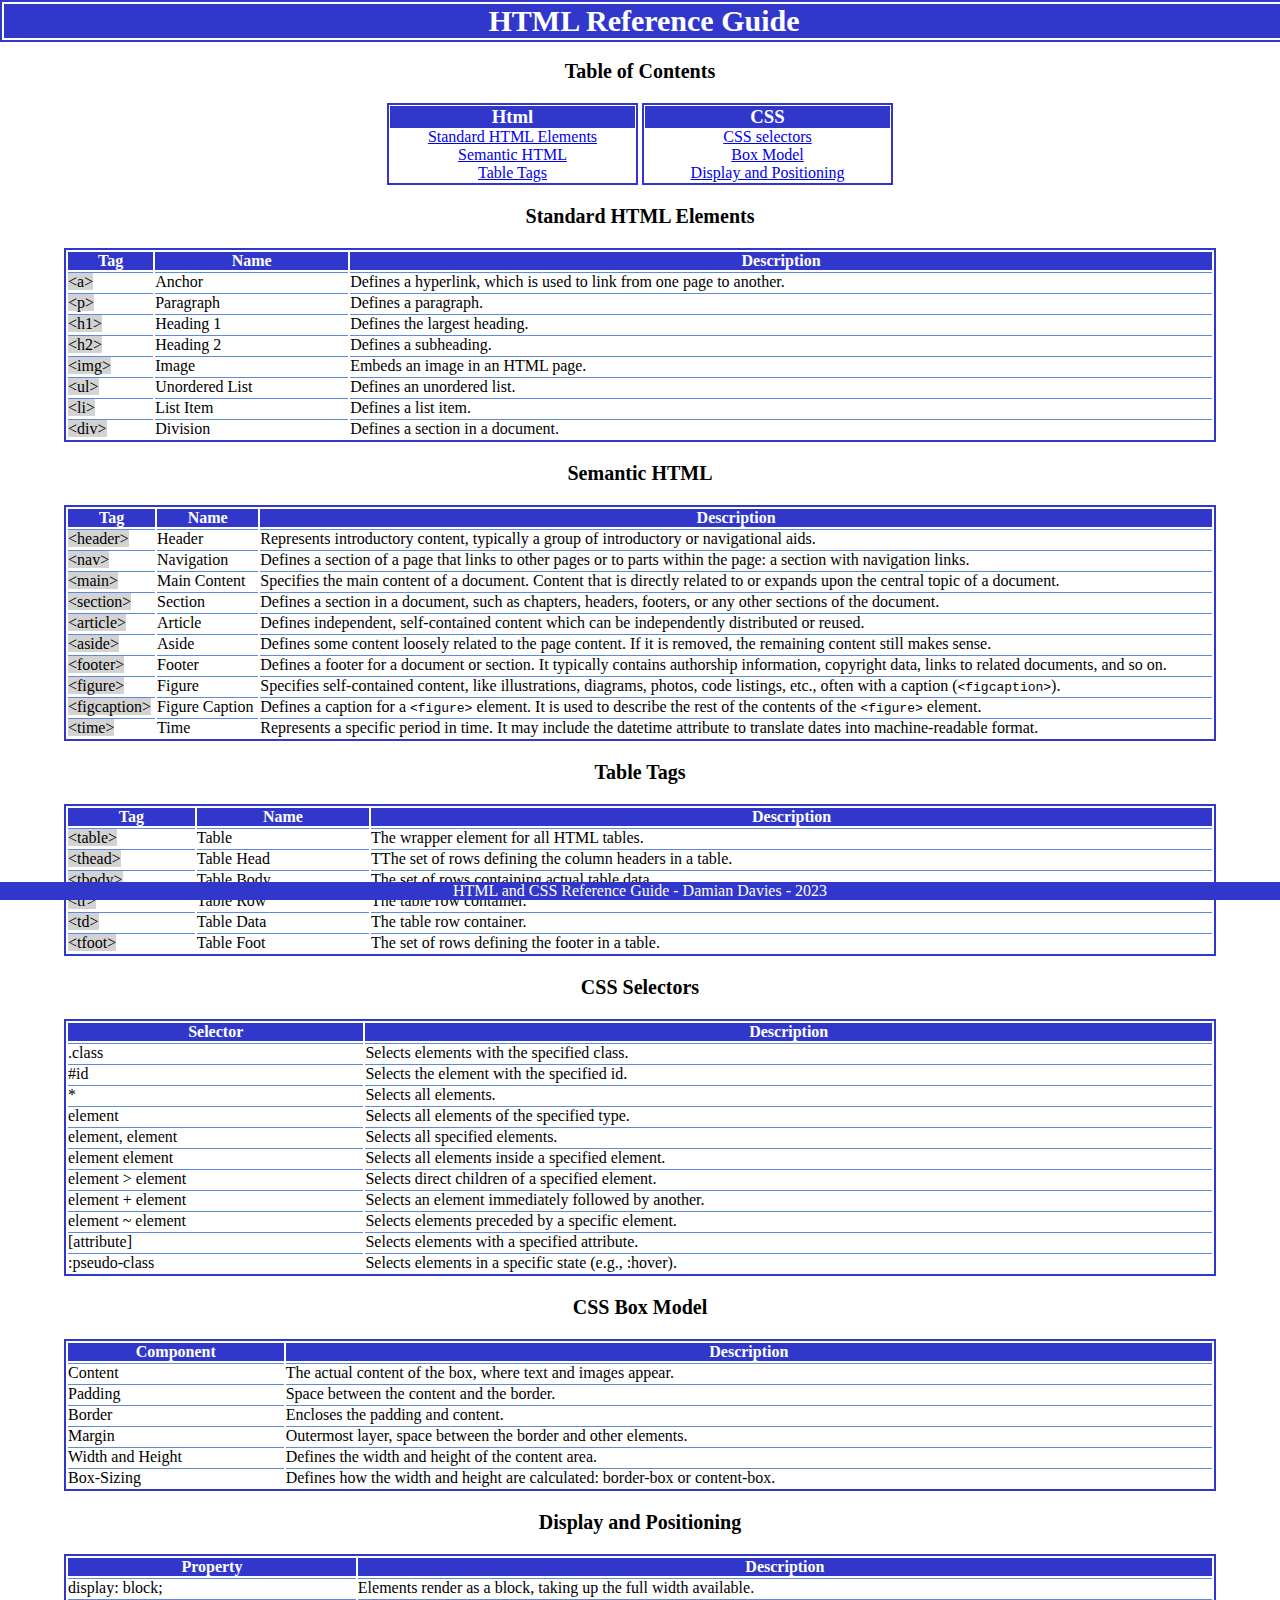
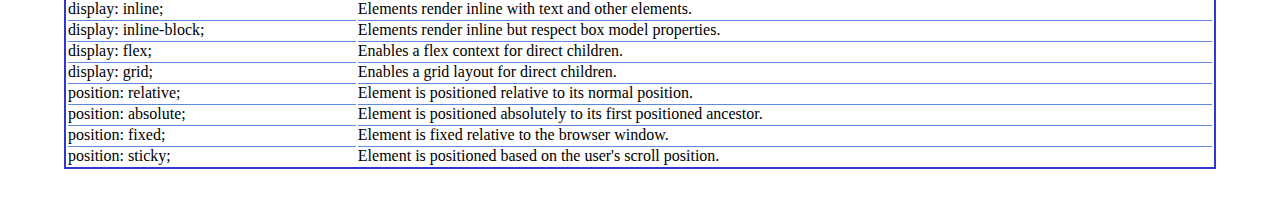
==== Reference/index.html @ f25d5564 "moved files into directory Reference" ====
<!DOCTYPE html>
<html>

<head>
    <link rel="stylesheet" href="styles.css">
</head>

<body>

    <!--Main Heading-->
    <header>
        <h1>HTML Reference Guide</h1>
    </header>

    <!--Table of Contents-->
    <div class="toc">
        <h2>Table of Contents</h2>
        <section class="html-topics">
            <h3>Html</h3>
            <ul>
                <li><a href="#standard">Standard HTML Elements</a></li>
                <li><a href="#semantic">Semantic HTML</a></li>
                <li><a href="#table">Table Tags</a></li>
            </ul>
        </section>
        <section class="css-topics">
            <h3>CSS</h3>
            <ul>
                <li><a href="#css-selectors">CSS selectors</a></li>
                <li><a href="#css-box-model">Box Model</a></li>
                <li><a href="#css-display-positioning">Display and Positioning</a></li>
            </ul>
        </section>
    </div>

    <!--Standard HTML Elements-->

    <section id="standard">
        <h2>Standard HTML Elements</h2>
        <table>
            <thead>
                <tr>
                    <th>Tag</th>
                    <th>Name</th>
                    <th>Description</th>
                </tr>
            </thead>
            <tbody>
                <tr>
                    <td><span class="code">&lt;a&gt;</span></td>
                    <td>Anchor</td>
                    <td>Defines a hyperlink, which is used to link from one page to another.</td>
                </tr>
                <tr>
                    <td><span class="code">&lt;p&gt;</span></td>
                    <td>Paragraph</td>
                    <td>Defines a paragraph.</td>
                </tr>
                <tr>
                    <td><span class="code">&lt;h1&gt;</span></td>
                    <td>Heading 1</td>
                    <td>Defines the largest heading.</td>
                </tr>
                <tr>
                    <td><span class="code">&lt;h2&gt;</span></td>
                    <td>Heading 2</td>
                    <td>Defines a subheading.</td>
                </tr>
                <tr>
                    <td><span class="code">&lt;img&gt;</span></td>
                    <td>Image</td>
                    <td>Embeds an image in an HTML page.</td>
                </tr>
                <tr>
                    <td><span class="code">&lt;ul&gt;</span></td>
                    <td>Unordered List</td>
                    <td>Defines an unordered list.</td>
                </tr>
                <tr>
                    <td><span class="code">&lt;li&gt;</span></td>
                    <td>List Item</td>
                    <td>Defines a list item.</td>
                </tr>
                <tr>
                    <td><span class="code">&lt;div&gt;</span></td>
                    <td>Division</td>
                    <td>Defines a section in a document.</td>
                </tr>
            </tbody>
        </table>
    </section>   
    
    <!--Semantic HTML-->

    <section id="semantic">
        <h2>Semantic HTML</h2>
        <tbody>
            <table>
                <thead>
                    <tr>
                        <th>Tag</th>
                        <th>Name</th>
                        <th>Description</th>
                    </tr>
                </thead>
                <tbody>
                    <tr>
                        <td><span class="code">&lt;header&gt;</span></td>
                        <td>Header</td>
                        <td>Represents introductory content, typically a group of introductory or navigational aids.
                        </td>
                    </tr>
                    <tr>
                        <td><span class="code">&lt;nav&gt;</span></td>
                        <td>Navigation</td>
                        <td>Defines a section of a page that links to other pages or to parts within the page: a section
                            with navigation links.</td>
                    </tr>
                    <tr>
                        <td><span class="code">&lt;main&gt;</span></td>
                        <td>Main Content</td>
                        <td>Specifies the main content of a document. Content that is directly related to or expands
                            upon the central topic of a document.</td>
                    </tr>
                    <tr>
                        <td><span class="code">&lt;section&gt;</span></td>
                        <td>Section</td>
                        <td>Defines a section in a document, such as chapters, headers, footers, or any other sections
                            of the document.</td>
                    </tr>
                    <tr>
                        <td><span class="code">&lt;article&gt;</span></td>
                        <td>Article</td>
                        <td>Defines independent, self-contained content which can be independently distributed or
                            reused.</td>
                    </tr>
                    <tr>
                        <td><span class="code">&lt;aside&gt;</span></td>
                        <td>Aside</td>
                        <td>Defines some content loosely related to the page content. If it is removed, the remaining
                            content still makes sense.</td>
                    </tr>
                    <tr>
                        <td><span class="code">&lt;footer&gt;</span></td>
                        <td>Footer</td>
                        <td>Defines a footer for a document or section. It typically contains authorship information,
                            copyright data, links to related documents, and so on.</td>
                    </tr>
                    <tr>
                        <td><span class="code">&lt;figure&gt;</span></td>
                        <td>Figure</td>
                        <td>Specifies self-contained content, like illustrations, diagrams, photos, code listings, etc.,
                            often with a caption (<code>&lt;figcaption&gt;</code>).</td>
                    </tr>
                    <tr>
                        <td><span class="code">&lt;figcaption&gt;</span></td>
                        <td>Figure Caption</td>
                        <td>Defines a caption for a <code>&lt;figure&gt;</code> element. It is used to describe the rest
                            of the contents of the <code>&lt;figure&gt;</code> element.</td>
                    </tr>
                    <tr>
                        <td><span class="code">&lt;time&gt;</span></td>
                        <td>Time</td>
                        <td>Represents a specific period in time. It may include the datetime attribute to translate
                            dates into machine-readable format.</td>
                    </tr>
                </tbody>
            </table>
    </section>

    <!-- Table Tags-->

    <section id="table">
        <h2>Table Tags</h2>
        <table>
            <thead>
                <tr>
                    <th>Tag</th>
                    <th>Name</th>
                    <th>Description</th>
                </tr>
            </thead>
            <tbody>
                <tr>
                    <td>
                        <span class="code">&lt;table&gt;</span>
                    </td>
                    <td>Table</td>
                    <td>The wrapper element for all HTML tables.</td>
                </tr>
                <tr>
                    <td>
                        <span class="code">&lt;thead&gt;</span>
                    </td>
                    <td>Table Head</td>
                    <td>TThe set of rows defining the column headers in a table.</td>
                </tr>
                <tr>
                    <td><span class="code">&lt;tbody&gt;</span></td>
                    <td>Table Body</td>
                    <td>The set of rows containing actual table data.</td>
                </tr>
                <tr>
                    <td><span class="code">&lt;tr&gt;</span></td>
                    <td>Table Row</td>
                    <td>The table row container.</td>
                </tr>
                <tr>
                    <td><span class="code">&lt;td&gt;</span></td>
                    <td>Table Data</td>
                    <td>The table row container.</td>
                </tr>
                <tr>
                    <td><span class="code">&lt;tfoot&gt;</span></td>
                    <td>Table Foot</td>
                    <td>The set of rows defining the footer in a table.</td>
                </tr>
            </tbody>
        </table>
    </section>

    <!-- CSS Selectors Table-->

    <section id="css-selectors">
        <h2>CSS Selectors</h2>
        <table>
            <thead>
                <tr>
                    <th>Selector</th>
                    <th>Description</th>
                </tr>
            </thead>
            <tbody>
                <tr>
                    <td>.class</td>
                    <td>Selects elements with the specified class.</td>
                </tr>
                <tr>
                    <td>#id</td>
                    <td>Selects the element with the specified id.</td>
                </tr>
                <tr>
                    <td>*</td>
                    <td>Selects all elements.</td>
                </tr>
                <tr>
                    <td>element</td>
                    <td>Selects all elements of the specified type.</td>
                </tr>
                <tr>
                    <td>element, element</td>
                    <td>Selects all specified elements.</td>
                </tr>
                <tr>
                    <td>element element</td>
                    <td>Selects all elements inside a specified element.</td>
                </tr>
                <tr>
                    <td>element > element</td>
                    <td>Selects direct children of a specified element.</td>
                </tr>
                <tr>
                    <td>element + element</td>
                    <td>Selects an element immediately followed by another.</td>
                </tr>
                <tr>
                    <td>element ~ element</td>
                    <td>Selects elements preceded by a specific element.</td>
                </tr>
                <tr>
                    <td>[attribute]</td>
                    <td>Selects elements with a specified attribute.</td>
                </tr>
                <tr>
                    <td>:pseudo-class</td>
                    <td>Selects elements in a specific state (e.g., :hover).</td>
                </tr>
            </tbody>
        </table>
    </section>
    

    <!-- Box Model Table-->

    <section id="css-box-model">
        <h2>CSS Box Model</h2>
        <table>
            <thead>
                <tr>
                    <th>Component</th>
                    <th>Description</th>
                </tr>
            </thead>
            <tbody>
                <tr>
                    <td>Content</td>
                    <td>The actual content of the box, where text and images appear.</td>
                </tr>
                <tr>
                    <td>Padding</td>
                    <td>Space between the content and the border.</td>
                </tr>
                <tr>
                    <td>Border</td>
                    <td>Encloses the padding and content.</td>
                </tr>
                <tr>
                    <td>Margin</td>
                    <td>Outermost layer, space between the border and other elements.</td>
                </tr>
                <tr>
                    <td>Width and Height</td>
                    <td>Defines the width and height of the content area.</td>
                </tr>
                <tr>
                    <td>Box-Sizing</td>
                    <td>Defines how the width and height are calculated: border-box or content-box.</td>
                </tr>
            </tbody>
        </table>
    </section>
    

    <!-- Display and Positioning-->

    <section id="css-display-positioning">
        <h2>Display and Positioning</h2>
        <table>
            <thead>
                <tr>
                    <th>Property</th>
                    <th>Description</th>
                </tr>
            </thead>
            <tbody>
                <tr>
                    <td>display: block;</td>
                    <td>Elements render as a block, taking up the full width available.</td>
                </tr>
                <tr>
                    <td>display: inline;</td>
                    <td>Elements render inline with text and other elements.</td>
                </tr>
                <tr>
                    <td>display: inline-block;</td>
                    <td>Elements render inline but respect box model properties.</td>
                </tr>
                <tr>
                    <td>display: flex;</td>
                    <td>Enables a flex context for direct children.</td>
                </tr>
                <tr>
                    <td>display: grid;</td>
                    <td>Enables a grid layout for direct children.</td>
                </tr>
                <tr>
                    <td>position: relative;</td>
                    <td>Element is positioned relative to its normal position.</td>
                </tr>
                <tr>
                    <td>position: absolute;</td>
                    <td>Element is positioned absolutely to its first positioned ancestor.</td>
                </tr>
                <tr>
                    <td>position: fixed;</td>
                    <td>Element is fixed relative to the browser window.</td>
                </tr>
                <tr>
                    <td>position: sticky;</td>
                    <td>Element is positioned based on the user's scroll position.</td>
                </tr>
            </tbody>
        </table>
    </section>
    <section>


    </section>
    <!--footer-->

    <footer>
        <p>HTML and CSS Reference Guide - Damian Davies - 2023</p>
    </footer>
    
</body>

</html>
---- Reference/styles.css ----
* {
    margin: 0px;
    padding: 0px;
}

header {
    position: fixed;
    top: 0;
    border: 2px solid rgb(50, 55, 204);
    width: 100%;
    margin: 0 auto;
    padding: 2px;
}

ul {    
    list-style-type: none;
}

.css-topics, .html-topics {
    text-align: center;
    display: inline-block;
    width: 245px;
    border: 2px solid rgb(50, 55, 204);
    padding: 1px;
}

.toc {
    text-align: center;
    margin-top: 60px;
}

#css-display-positioning {
    padding-bottom: 40px;
}

h1 {
    background-color: rgb(50, 55, 204);
    color: white;
    font-size: 30px;
    margin: 0 auto;
    text-align: center;
}

h2 {
    margin: 20px;
    text-align: center;
    font-size: 20px;
}

h3 {
    background-color: rgb(50, 55, 204);
    color: white;
}

footer {
    background-color: rgb(50, 55, 204);
    color: white;
    width: 100%;
    position: fixed;
    text-align: center;
    bottom: 0;
}


table {
    border: 2px solid rgb(50, 55, 204);
    width: 90%;
    margin: 0 auto;

}

thead {
    background-color: rgb(50, 55, 204);
    color: white;
}

td {
    border-top: 1px solid rgb(93, 138, 222);
}

.code {
    background-color: lightgrey;
    color: black;
}
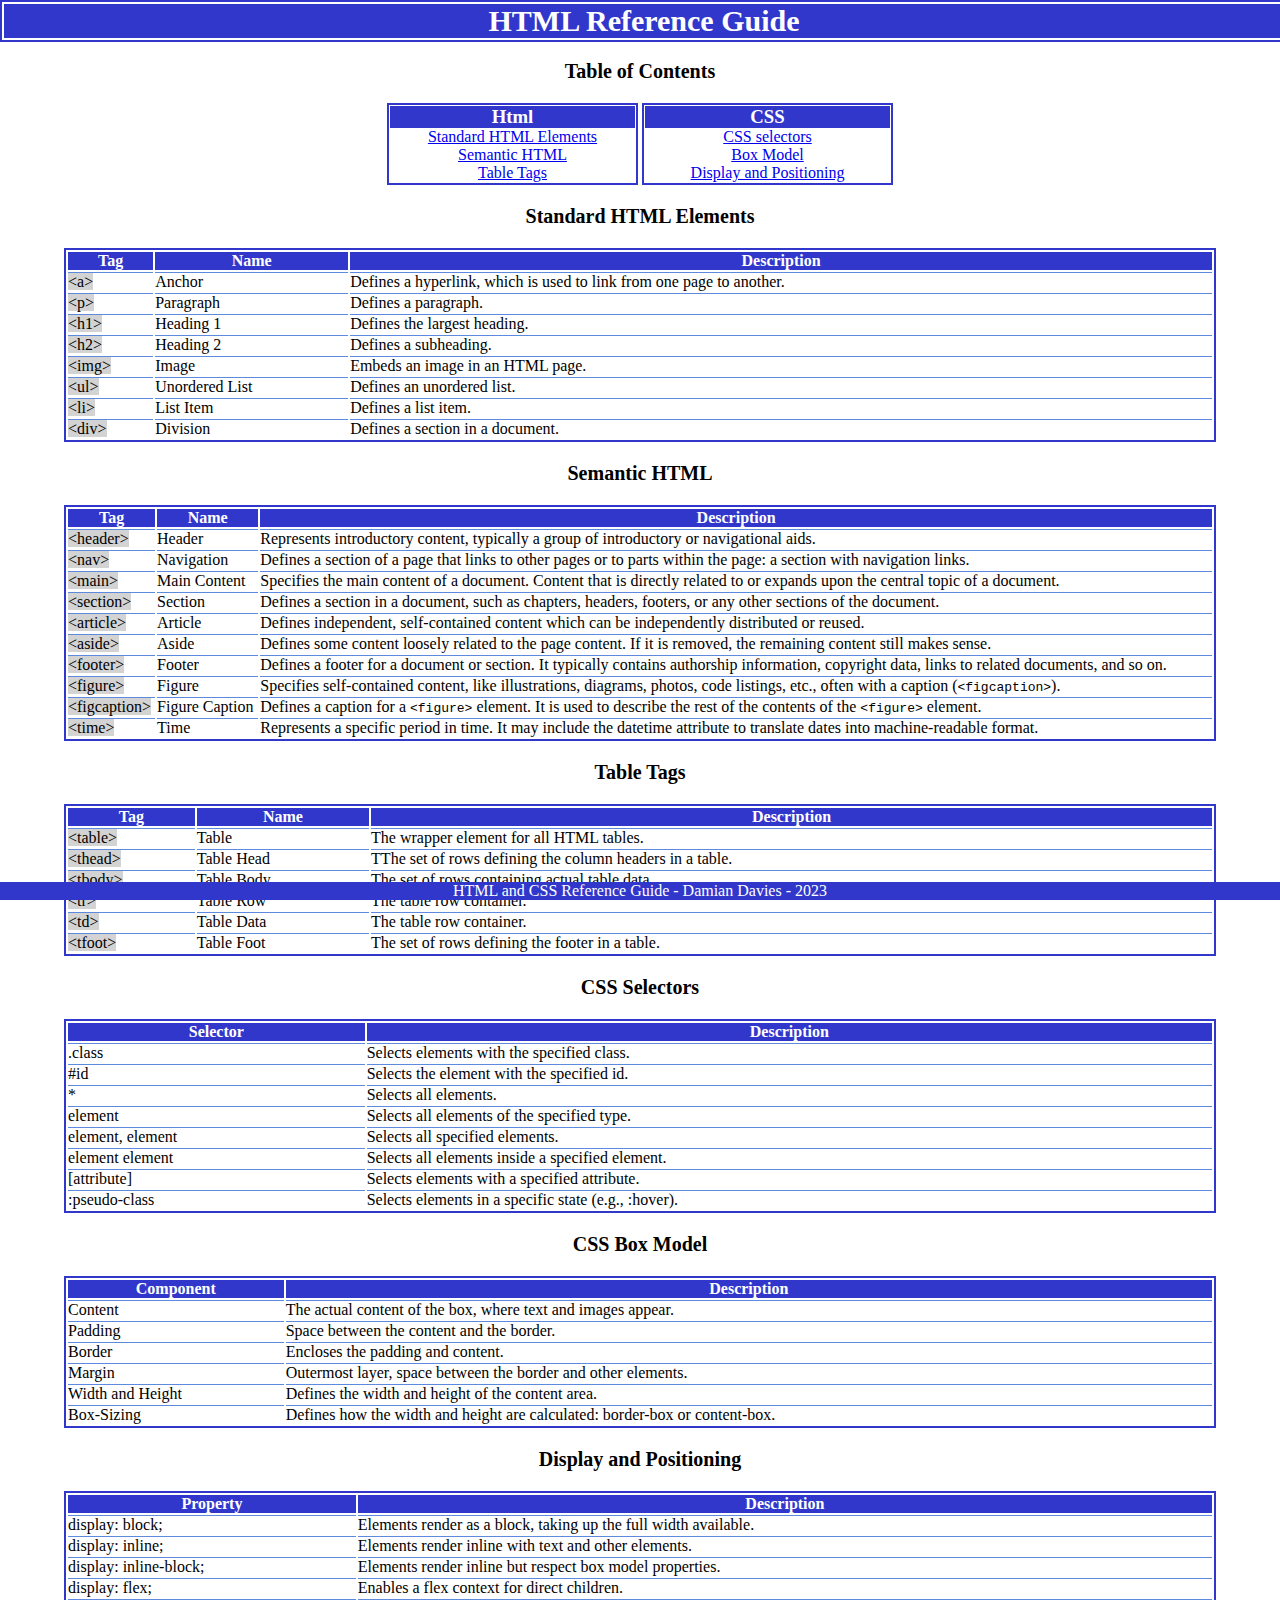
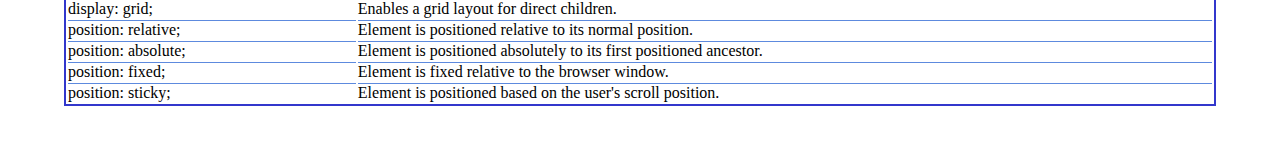
==== commit da82a985: "update to html to remove errors" ====
--- a/Reference/index.html
+++ b/Reference/index.html
@@ -256,18 +256,6 @@
                     <td>Selects all elements inside a specified element.</td>
                 </tr>
                 <tr>
-                    <td>element > element</td>
-                    <td>Selects direct children of a specified element.</td>
-                </tr>
-                <tr>
-                    <td>element + element</td>
-                    <td>Selects an element immediately followed by another.</td>
-                </tr>
-                <tr>
-                    <td>element ~ element</td>
-                    <td>Selects elements preceded by a specific element.</td>
-                </tr>
-                <tr>
                     <td>[attribute]</td>
                     <td>Selects elements with a specified attribute.</td>
                 </tr>
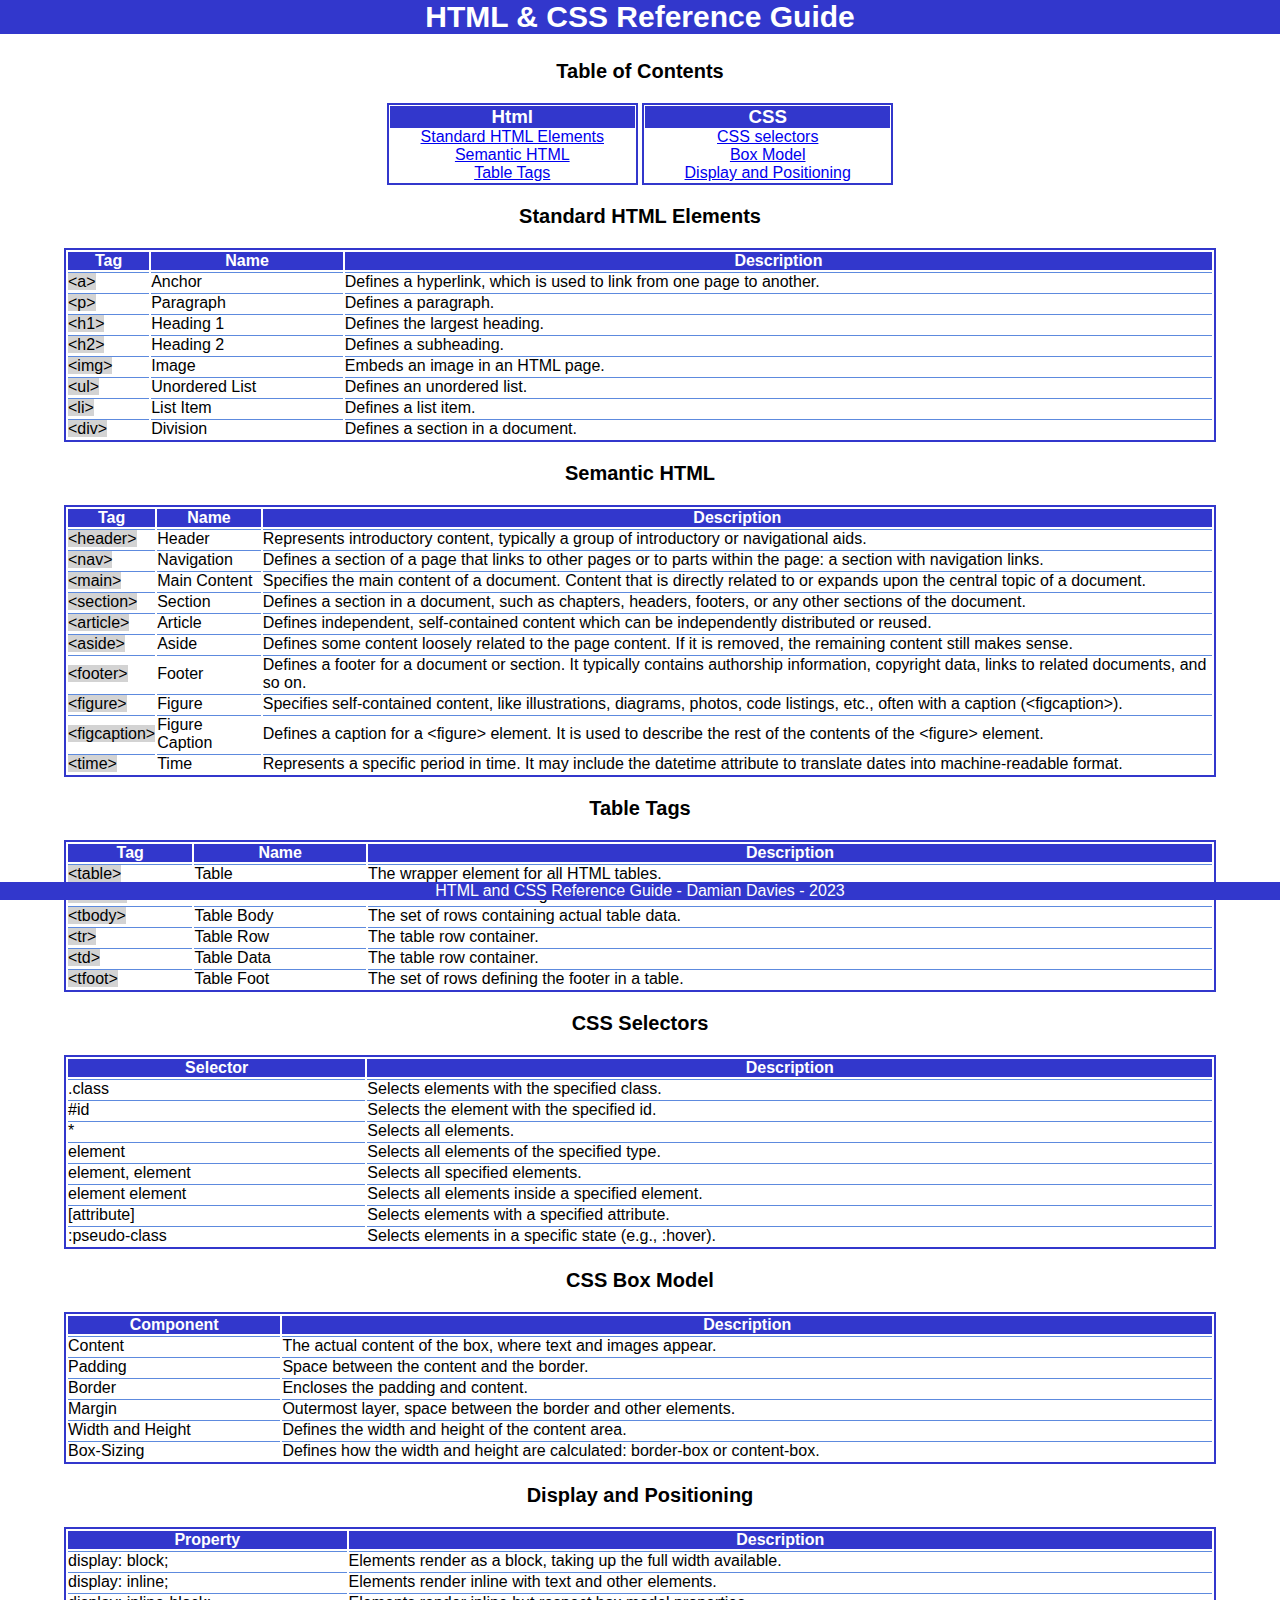
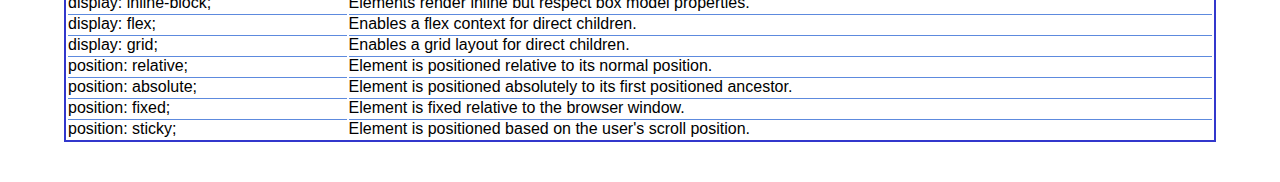
==== commit bb6b03c5: "amended font-family for document" ====
--- a/Reference/index.html
+++ b/Reference/index.html
@@ -2,6 +2,7 @@
 <html>
 
 <head>
+    <title>HTML & CSS Reference Guide</title>
     <link rel="stylesheet" href="styles.css">
 </head>
 
@@ -9,20 +10,20 @@
 
     <!--Main Heading-->
     <header>
-        <h1>HTML Reference Guide</h1>
+        <h1>HTML & CSS Reference Guide</h1>
     </header>
 
     <!--Table of Contents-->
     <div class="toc">
         <h2>Table of Contents</h2>
-        <section class="html-topics">
+        <div class="html-topics">
             <h3>Html</h3>
             <ul>
                 <li><a href="#standard">Standard HTML Elements</a></li>
                 <li><a href="#semantic">Semantic HTML</a></li>
                 <li><a href="#table">Table Tags</a></li>
             </ul>
-        </section>
+        </div>
         <section class="css-topics">
             <h3>CSS</h3>
             <ul>
@@ -30,7 +31,7 @@
                 <li><a href="#css-box-model">Box Model</a></li>
                 <li><a href="#css-display-positioning">Display and Positioning</a></li>
             </ul>
-        </section>
+        </div>
     </div>
 
     <!--Standard HTML Elements-->
--- a/Reference/styles.css
+++ b/Reference/styles.css
@@ -1,15 +1,13 @@
 * {
     margin: 0px;
     padding: 0px;
+    font-family: 'Lucida Sans', 'Lucida Sans Regular', 'Lucida Grande', 'Lucida Sans Unicode', Geneva, Verdana, sans-serif;
 }
 
 header {
     position: fixed;
     top: 0;
-    border: 2px solid rgb(50, 55, 204);
     width: 100%;
-    margin: 0 auto;
-    padding: 2px;
 }
 
 ul {    
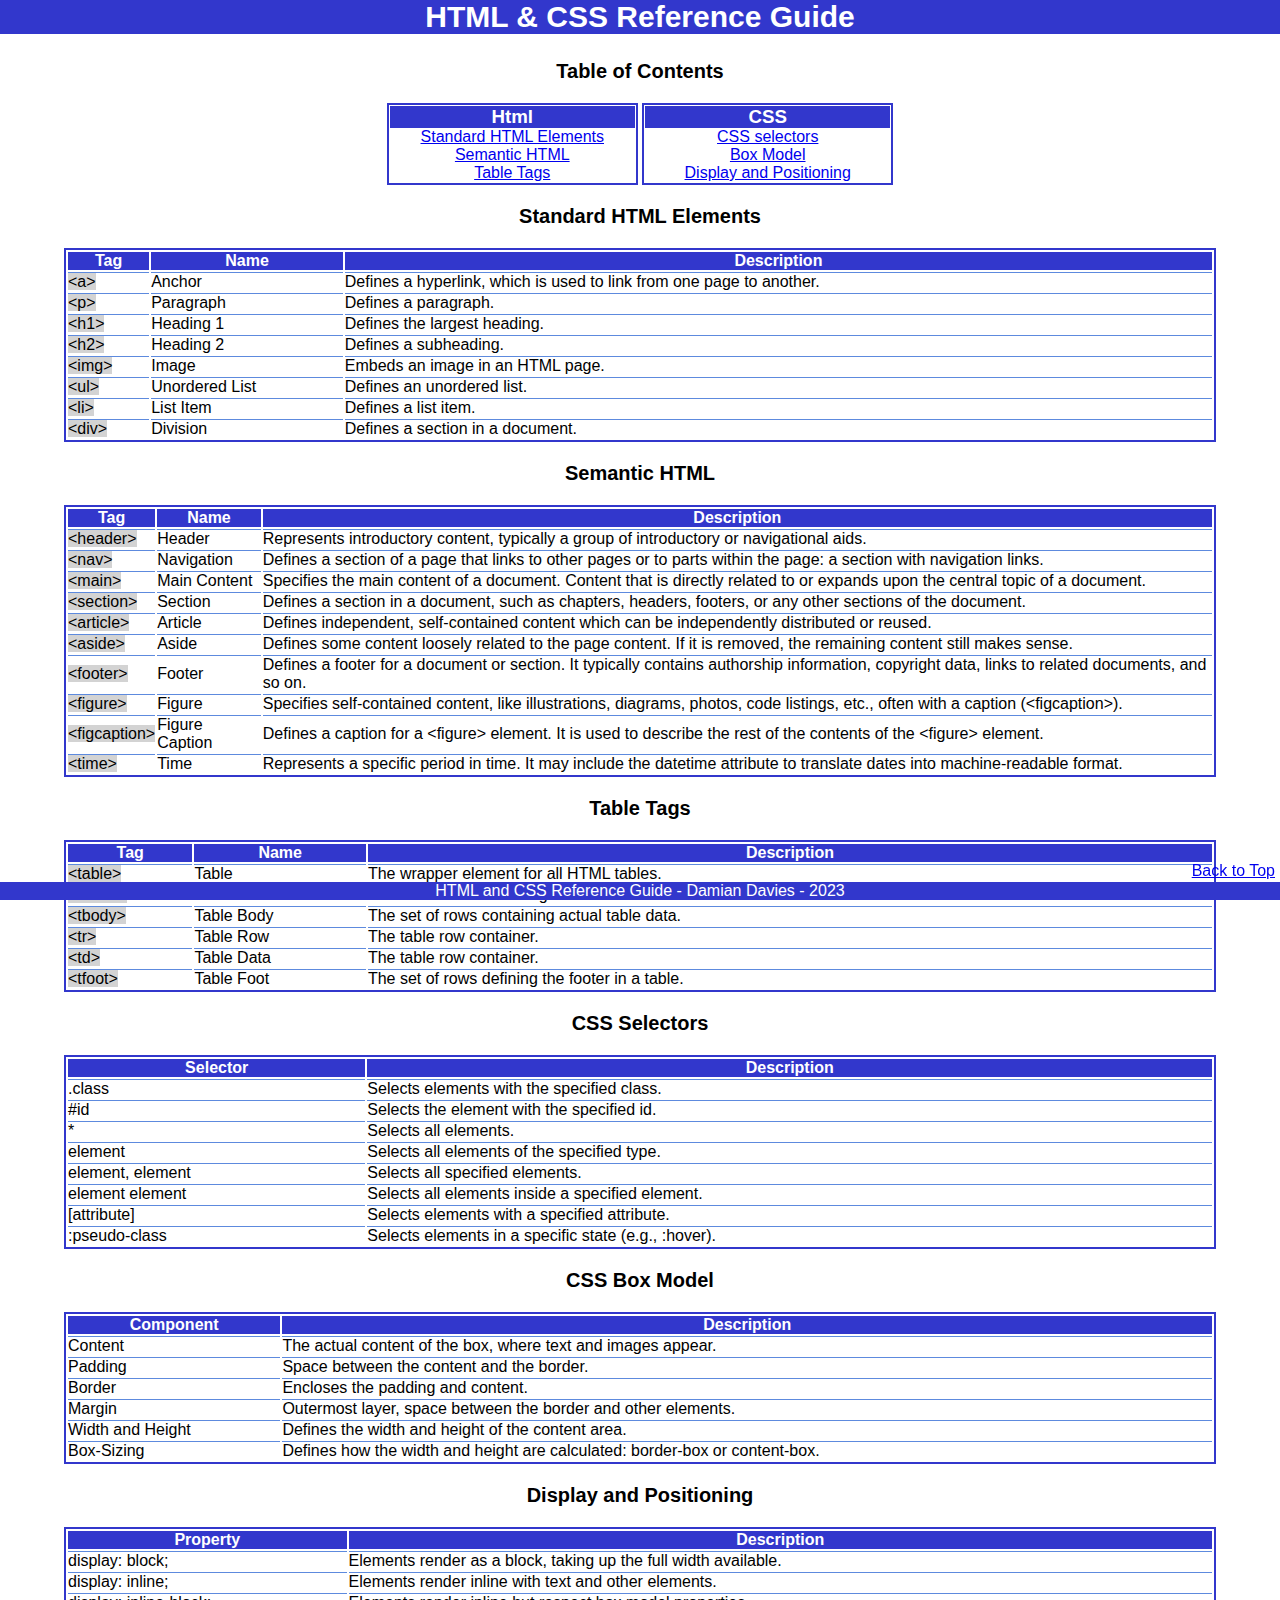
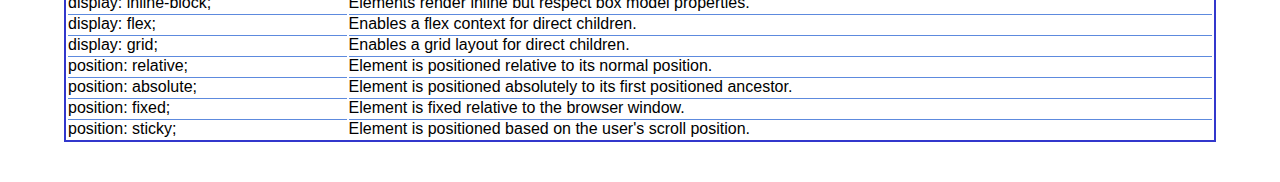
==== commit f7f06060: "addition of web design system" ====
--- a/Reference/index.html
+++ b/Reference/index.html
@@ -14,7 +14,7 @@
     </header>
 
     <!--Table of Contents-->
-    <div class="toc">
+    <div class="toc" id="top">
         <h2>Table of Contents</h2>
         <div class="html-topics">
             <h3>Html</h3>
@@ -365,6 +365,11 @@
 
 
     </section>
+
+    <div class="back-to-top">
+        <a href="#top">Back to Top</a>
+    </div>
+
     <!--footer-->
 
     <footer>
--- a/Reference/styles.css
+++ b/Reference/styles.css
@@ -79,4 +79,10 @@
 .code {
     background-color: lightgrey;
     color: black;
+}
+
+.back-to-top {
+    position: fixed;
+    bottom: 20px;
+    right: 5px;
 }